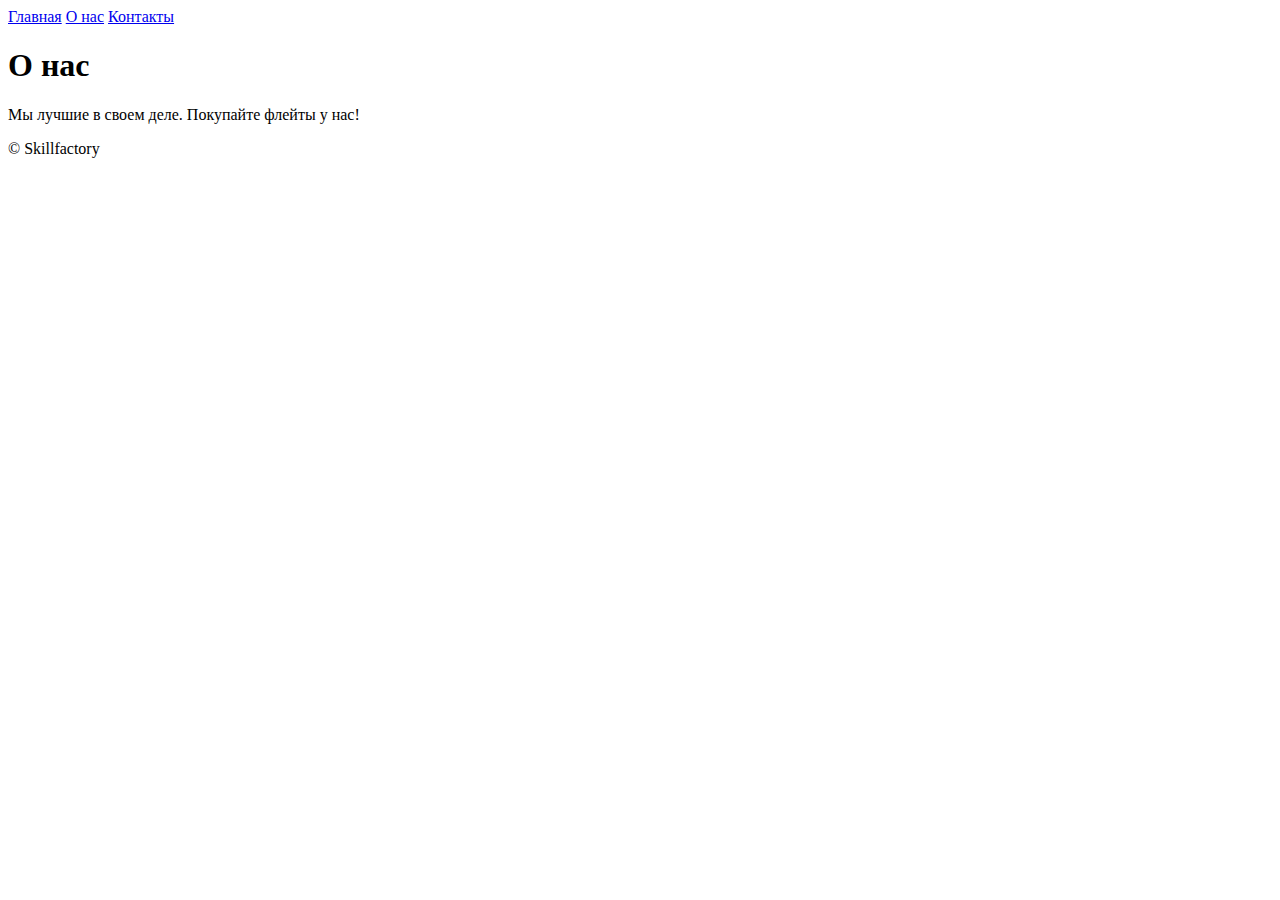
==== site/pages/about.html @ 30e6ffe2 "update2" ====
<!DOCTYPE html>

<html>
<head>
    <meta charset="utf-8">
    <title>О нас - Моя первая веб-страница</title>
</head>
<body>
    <header>
        <a href="site/pages/index.html">Главная</a>
        <a href="#">О нас</a>
        <a href="site/pages/contacts.html">Контакты</a>
    </header>
    <main>
        <h1>О нас</h1>
        <p>Мы лучшие в своем деле. Покупайте флейты у нас!</p>
    </main>
    <footer>
            <span>&copy;&nbsp;Skillfactory</span>
    </footer>
</body>
</html>
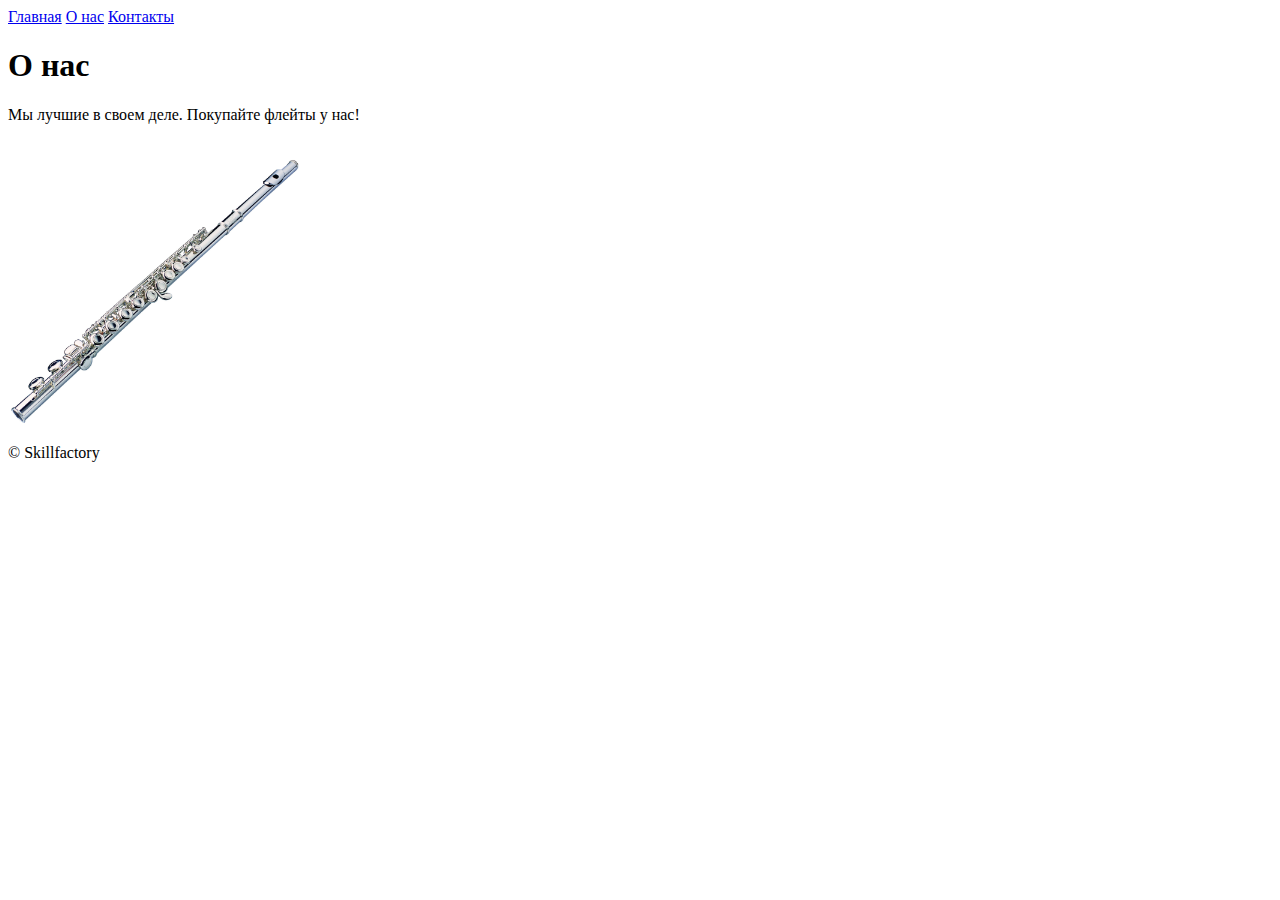
==== commit 8c07ad60: "update3" ====
--- a/site/pages/about.html
+++ b/site/pages/about.html
@@ -7,13 +7,14 @@
 </head>
 <body>
     <header>
-        <a href="site/pages/index.html">Главная</a>
+        <a href="/site/pages/index.html">Главная</a>
         <a href="#">О нас</a>
-        <a href="site/pages/contacts.html">Контакты</a>
+        <a href="/site/pages/contacts.html">Контакты</a>
     </header>
     <main>
         <h1>О нас</h1>
         <p>Мы лучшие в своем деле. Покупайте флейты у нас!</p>
+        <img src="/site/images/flute.jpg" alt="Флейта" width="300" height="300">
     </main>
     <footer>
             <span>&copy;&nbsp;Skillfactory</span>
